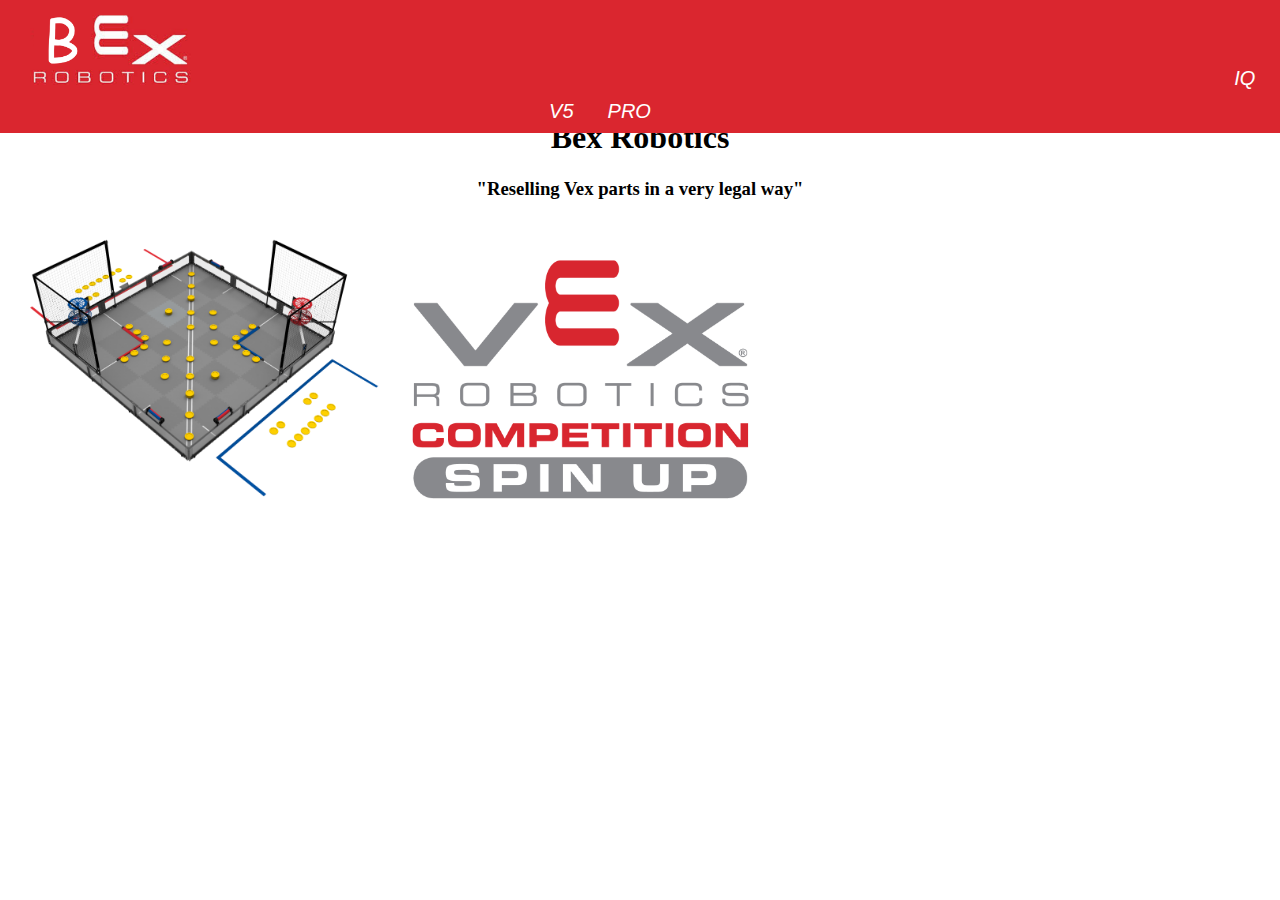
==== index.html @ 413d73ae "Commit Files" ====
<!DOCTYPE html>

<html>

    <head>

        <title>
            Home - Bex Robotics
        </title>

        <link rel="stylesheet" href="styles.css">

        <link rel="icon" type="image/x-icon" href="images/Favicon.png">

    </head>

    <body>
        
        <ul class="nav">    

            <li class="img">
                <a href="index.html">
                    <img src="images/BexRobotics.png" alt="Bex" > 
                </a>
            </li>
            <li>
                <a href="IQ.html" class="IQ">
                    <em style="color:white;">
                        IQ
                    </em>
                </a>
            </li>

            <li>
                <a href="V5.html" class="V5">
                    <em style="color: white">
                        V5
                    </em>
                </a>
            </li>
            
            <li class="fact3" >
                <a href="pro.html" class="pro">
                    <em style="color: white">
                        PRO
                    </em>
                </a>
            </li>
        </ul>
        <br><br><br><br><br>
        <h1>Bex Robotics</h1>
        <h3>"Reselling Vex parts in a very legal way"</h3>
        <img src="images/Spin UP.png" alt="Spin Up Field">
        <img src="images/VRC Spin Up.png" alt="Spin Up Logo">

    </body>


</html>
---- styles.css ----
body{
    background-color: white;
}

.nav{
    
    list-style: none; 
    margin: 0px;
    padding: 5px;
    text-align: center;
    position: fixed;
    top: 0%;
    width: 100%;
    background-color: rgb(218, 38, 47);
    left: 0%;

    
}

p{
    text-align: center;
}
h1{
    text-align: center;
}
h3{
    text-align: center;
}

img{
    margin: auto;
    width: 30%;
    height: auto;
}


.nav>li{
    
    margin: auto;
    display: inline-block;
    border-style: none;
    margin-right: 10px;
    margin-left: 10px;
    border-color: rgb(132, 129, 143);
    padding: 5px;
    color: white;
    font-size: 20px;
    font-family: Impact, Haettenschweiler, 'Arial Narrow Bold', sans-serif;

}

ul>li.title{
    margin-right: 70%;
}

ul>li.fact3{
    margin-right: 100px;
}

.nav>li.img{
    border-style: none;
    margin-right: 5px;
    margin-left: 10px;
    padding: 5px;
    margin-right: 80%;
    margin-bottom: 0%;
    margin-top: 10px;
    padding: 0%;
}

.nav>li>a>img{
    height: 70px;
    width: auto;
}

.nav>li>a{

    color: white;
    font-size: 20px;

}

a:link { text-decoration: none; }


a:visited { text-decoration: none; }


a:hover { text-decoration: none; }

a:hover.IQ>em { text-decoration: none; padding: 5px; padding-right: 10px; padding-left: 3px; background-color: rgb(0, 81, 255) ; }

a:hover.V5>em { text-decoration: none; padding: 5px; padding-right: 10px; padding-left: 3px; background-color: red; color: red;}

a:hover.pro>em { text-decoration: none; padding: 5px; padding-left: 3px; background-color: rgb(19, 187, 19);;}

a:active { text-decoration: none;}
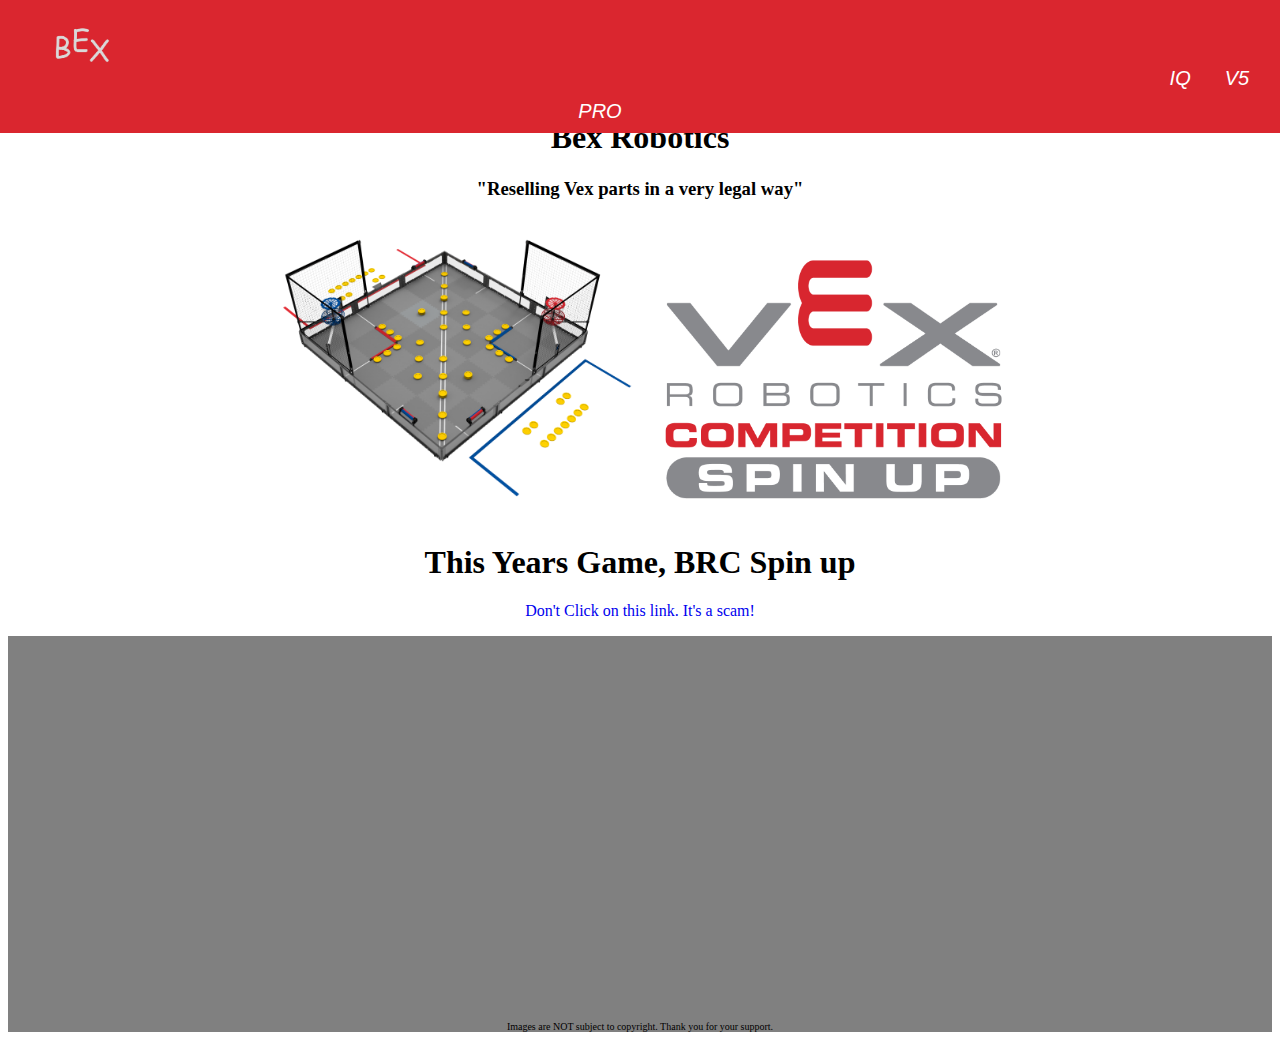
==== commit 808fe38e: "Finished" ====
--- a/index.html
+++ b/index.html
@@ -20,11 +20,11 @@
 
             <li class="img">
                 <a href="index.html">
-                    <img src="images/BexRobotics.png" alt="Bex" > 
+                    <img src="images/BEx Gray.png" alt="Bex" > 
                 </a>
             </li>
             <li>
-                <a href="IQ.html" class="IQ">
+                <a href="iq.html" class="IQ">
                     <em style="color:white;">
                         IQ
                     </em>
@@ -32,7 +32,7 @@
             </li>
 
             <li>
-                <a href="V5.html" class="V5">
+                <a href="v5.html" class="V5">
                     <em style="color: white">
                         V5
                     </em>
@@ -50,8 +50,14 @@
         <br><br><br><br><br>
         <h1>Bex Robotics</h1>
         <h3>"Reselling Vex parts in a very legal way"</h3>
-        <img src="images/Spin UP.png" alt="Spin Up Field">
+        <img src="images/Spin UP.png" alt="Spin Up Field" style="margin-left: 20%;">
         <img src="images/VRC Spin Up.png" alt="Spin Up Logo">
+        <br>
+        <h1>This Years Game, BRC Spin up</h1>
+        <p class="center"><a href="https://www.vexrobotics.com/">
+            Don't Click on this link. It's a scam!
+        </a></p>
+        <p class="disclaimer"> <br><br><br><br> <br><br><br><br><br><br><br><br><br><br> <br><br><br><br><br><br><br><br><br><br><br><br><br><br><br> <br><br><br><br><br><br>Images are NOT subject to copyright. Thank you for your support. </p>
 
     </body>
 
--- a/styles.css
+++ b/styles.css
@@ -17,20 +17,64 @@
     
 }
 
+img.left{
+    width: 20%;
+    margin-left: 10%;
+    float: left;
+    display: inline-block;
+}
+
+p.disclaimer{
+    bottom: 0%;
+    background: grey;
+    text-align: center;
+    padding: 0%;
+    margin: 0px;
+    width: 100%;
+    left: 0%;
+    right: 0%;
+    font-size: 10px;
+
+}
+
+ul>li{
+    font-family: cursive;
+    margin-left: 30%;
+}
+
 p{
+    font-family: cursive;
+}
+
+p.center{
     text-align: center;
+    font-family: cursive;
+    
 }
 h1{
     text-align: center;
+    font-family: cursive;
 }
 h3{
     text-align: center;
+    font-family: cursive;
 }
+
+h3.left{
+    text-align: left;
+    margin-left: 17%;
+}
+
+
 
 img{
     margin: auto;
+    display: inline-block;
     width: 30%;
     height: auto;
+}
+a{
+    text-align: center;
 }
 
 
